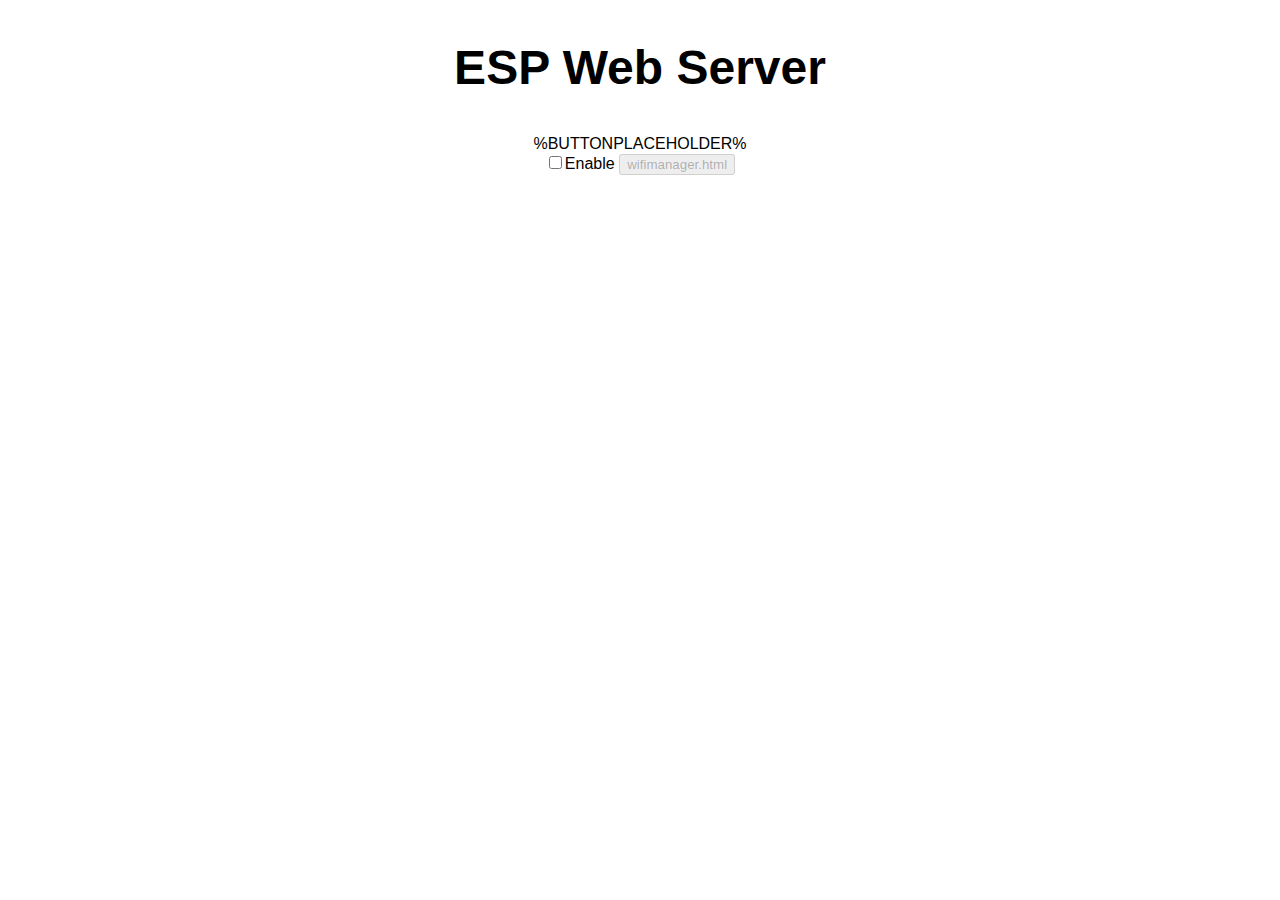
==== data/index.html @ 8a3dcfd0 "start repository" ====
<!DOCTYPE HTML>
<html>

<head>
  <meta name="viewport" content="width=device-width, initial-scale=1">
  <style>
    html {
      font-family: Arial;
      display: inline-block;
      text-align: center;
    }

    h2 {
      font-size: 3.0rem;
    }

    p {
      font-size: 3.0rem;
    }

    body {
      max-width: 600px;
      margin: 0px auto;
      padding-bottom: 25px;
    }

    .switch {
      position: relative;
      display: inline-block;
      width: 120px;
      height: 68px
    }

    .switch input {
      display: none
    }

    .slider {
      position: absolute;
      top: 0;
      left: 0;
      right: 0;
      bottom: 0;
      background-color: #ccc;
      border-radius: 34px
    }

    .slider:before {
      position: absolute;
      content: "";
      height: 52px;
      width: 52px;
      left: 8px;
      bottom: 8px;
      background-color: #fff;
      -webkit-transition: .4s;
      transition: .4s;
      border-radius: 68px
    }

    input:checked+.slider {
      background-color: #2196F3
    }

    input:checked+.slider:before {
      -webkit-transform: translateX(52px);
      -ms-transform: translateX(52px);
      transform: translateX(52px)
    }
  </style>
</head>

<body>
  <h2>ESP Web Server</h2>
  %BUTTONPLACEHOLDER%
  <script>function toggleCheckbox(element) {
      var xhr = new XMLHttpRequest();
      if (element.checked) { xhr.open("GET", "/update?relay=" + element.id + "&state=1", true); }
      else { xhr.open("GET", "/update?relay=" + element.id + "&state=0", true); }
      xhr.send();
    }</script>
  <br> <input type="checkbox" id="managecheck"
    onclick='document.getElementById("manage").disabled=!document.getElementById("managecheck").checked;'
    onUnSelect='document.getElementById("resettoap").disabled=!document.getElementById("check").checked;'>Enable
  <input type="button" id="manage" onclick="window.location.href='wifimanager.html';" value="wifimanager.html"
    width="200px" disabled><br>
</body>

</html>
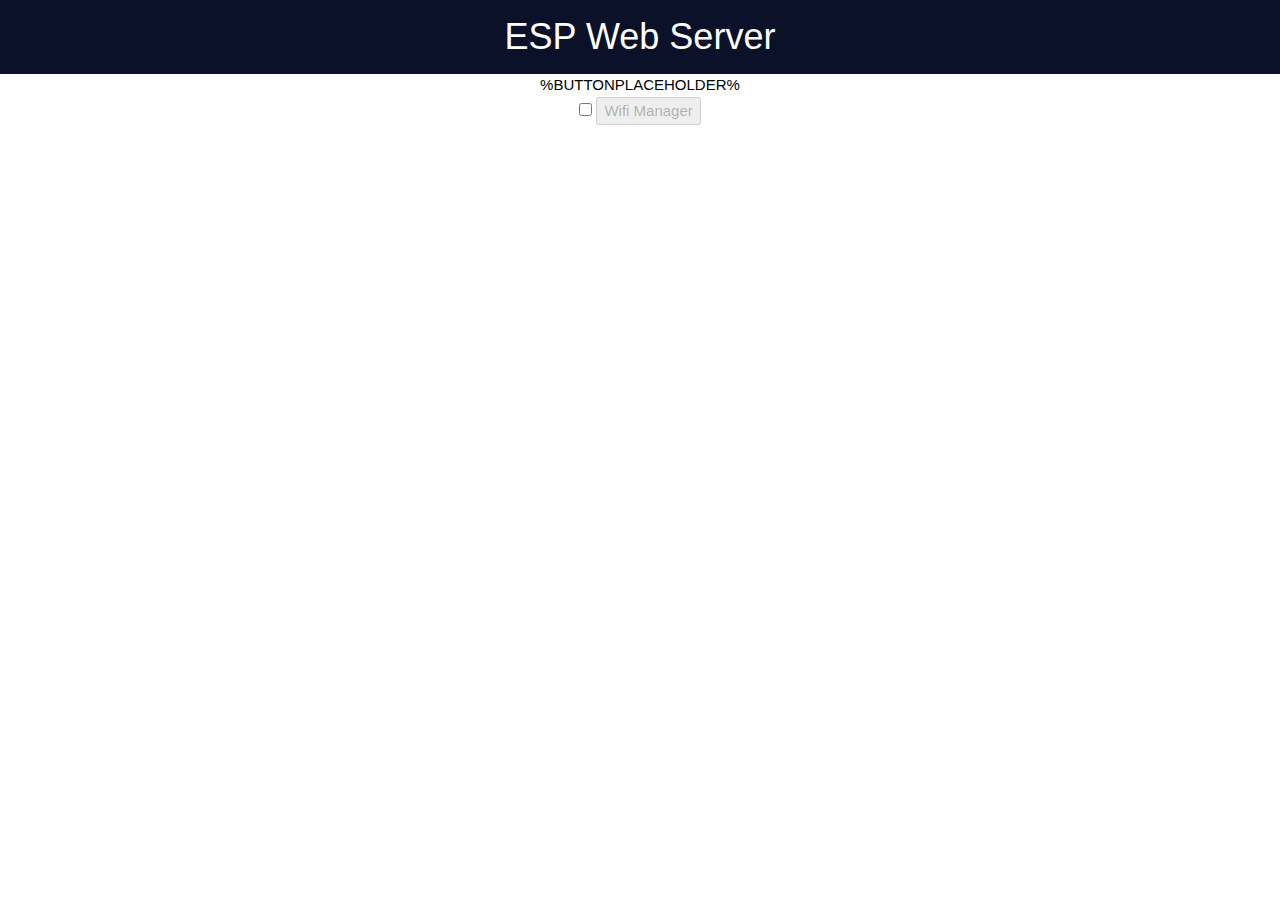
==== commit c514d4bf: "PagWeb sin proteccion pass" ====
--- a/data/index.html
+++ b/data/index.html
@@ -3,75 +3,17 @@
 
 <head>
   <meta name="viewport" content="width=device-width, initial-scale=1">
-  <style>
-    html {
-      font-family: Arial;
-      display: inline-block;
-      text-align: center;
-    }
-
-    h2 {
-      font-size: 3.0rem;
-    }
-
-    p {
-      font-size: 3.0rem;
-    }
-
-    body {
-      max-width: 600px;
-      margin: 0px auto;
-      padding-bottom: 25px;
-    }
-
-    .switch {
-      position: relative;
-      display: inline-block;
-      width: 120px;
-      height: 68px
-    }
-
-    .switch input {
-      display: none
-    }
-
-    .slider {
-      position: absolute;
-      top: 0;
-      left: 0;
-      right: 0;
-      bottom: 0;
-      background-color: #ccc;
-      border-radius: 34px
-    }
-
-    .slider:before {
-      position: absolute;
-      content: "";
-      height: 52px;
-      width: 52px;
-      left: 8px;
-      bottom: 8px;
-      background-color: #fff;
-      -webkit-transition: .4s;
-      transition: .4s;
-      border-radius: 68px
-    }
-
-    input:checked+.slider {
-      background-color: #2196F3
-    }
-
-    input:checked+.slider:before {
-      -webkit-transform: translateX(52px);
-      -ms-transform: translateX(52px);
-      transform: translateX(52px)
-    }
-  </style>
+  <link rel="icon" href="data:,">
+  <link rel="stylesheet" type="text/css" href="style.css">
+  <meta name="viewport" content="width=device-width, initial-scale=1">
+  <link rel="stylesheet" href="https://www.w3schools.com/w3css/4/w3.css">
 </head>
 
 <body>
-  <h2>ESP Web Server</h2>
+  <div class="topnav">
+    <h1>ESP Web Server</h1>
+  </div>
+
   %BUTTONPLACEHOLDER%
   <script>function toggleCheckbox(element) {
       var xhr = new XMLHttpRequest();
@@ -81,8 +23,8 @@
     }</script>
   <br> <input type="checkbox" id="managecheck"
     onclick='document.getElementById("manage").disabled=!document.getElementById("managecheck").checked;'
-    onUnSelect='document.getElementById("resettoap").disabled=!document.getElementById("check").checked;'>Enable
-  <input type="button" id="manage" onclick="window.location.href='wifimanager.html';" value="wifimanager.html"
+    onUnSelect='document.getElementById("resettoap").disabled=!document.getElementById("check").checked;'>
+  <input type="button" id="manage" onclick="window.location.href='wifimanager.html';" value="Wifi Manager"
     width="200px" disabled><br>
 </body>
 
--- a/data/style.css
+++ b/data/style.css
@@ -0,0 +1,185 @@
+html {
+  font-family: Arial, Helvetica, sans-serif;
+  display: inline-block;
+  text-align: center;
+}
+
+h1 {
+  font-size: 1.8rem;
+  color: white;
+}
+
+p {
+  font-size: 1.4rem;
+}
+
+.topnav {
+  overflow: hidden;
+  background-color: #0A1128;
+}
+
+body {
+  margin: 0;
+}
+
+.content {
+  padding: 5%;
+}
+
+.card-grid {
+  max-width: 800px;
+  margin: 0 auto;
+  display: grid;
+  grid-gap: 2rem;
+  grid-template-columns: repeat(auto-fit, minmax(300px, 1fr));
+}
+
+.card {
+  background-color: white;
+  box-shadow: 2px 2px 12px 1px rgba(140, 140, 140, .5);
+
+}
+
+.card-title {
+  font-size: 1.2rem;
+  font-weight: bold;
+  color: #034078
+}
+
+input[type=submit] {
+  border: none;
+  color: #FEFCFB;
+  background-color: #034078;
+  padding: 15px 15px;
+  text-align: center;
+  text-decoration: none;
+  display: inline-block;
+  font-size: 16px;
+  width: 100px;
+  margin-right: 10px;
+  border-radius: 4px;
+  transition-duration: 0.4s;
+}
+
+input[type=submit]:hover {
+  background-color: #1282A2;
+}
+
+input[type=text], input[type=number], select {
+  width: 25%;
+  padding: 5px 20px;
+  text-align: center;
+  display: inline-block;
+  border: 1px solid #ccc;
+  border-radius: 40px;
+  box-sizing: border-box;
+  margin-right: auto;
+  margin-left: auto;
+}
+
+#pwinput {
+  width: 25%;
+  padding: 5px 25px;
+  display: inline-block;
+  text-align: center;
+  border: 1px solid #ccc;
+  border-radius: 40px;
+  box-sizing: border-box;
+  margin-right: auto;
+  margin-left: auto;
+}
+
+#pwtext {
+  font-weight: bold;
+  width: 50%;
+}
+
+#ShowPass {
+  font-size: smaller;
+}
+
+
+label {
+  font-size: 1.2rem;
+}
+
+.value {
+  font-size: 1.2rem;
+  color: #1282A2;
+}
+
+.state {
+  font-size: 1.2rem;
+  color: #1282A2;
+}
+
+button {
+  border: none;
+  color: #FEFCFB;
+  padding: 15px 32px;
+  text-align: center;
+  font-size: 16px;
+  width: 100px;
+  border-radius: 4px;
+  transition-duration: 0.4s;
+}
+
+.button-on {
+  background-color: #034078;
+}
+
+.button-on:hover {
+  background-color: #1282A2;
+}
+
+.button-off {
+  background-color: #858585;
+}
+
+.button-off:hover {
+  background-color: #252524;
+}
+
+.switch {
+  position: relative;
+  display: inline-block;
+  width: 120px;
+  height: 68px
+}
+
+.switch input {
+  display: none
+}
+
+.slider {
+  position: absolute;
+  top: 0;
+  left: 0;
+  right: 0;
+  bottom: 0;
+  background-color: #ccc;
+  border-radius: 34px
+}
+
+.slider:before {
+  position: absolute;
+  content: "";
+  height: 52px;
+  width: 52px;
+  left: 8px;
+  bottom: 8px;
+  background-color: #fff;
+  -webkit-transition: .4s;
+  transition: .4s;
+  border-radius: 68px
+}
+
+input:checked+.slider {
+  background-color: #2196F3
+}
+
+input:checked+.slider:before {
+  -webkit-transform: translateX(52px);
+  -ms-transform: translateX(52px);
+  transform: translateX(52px)
+}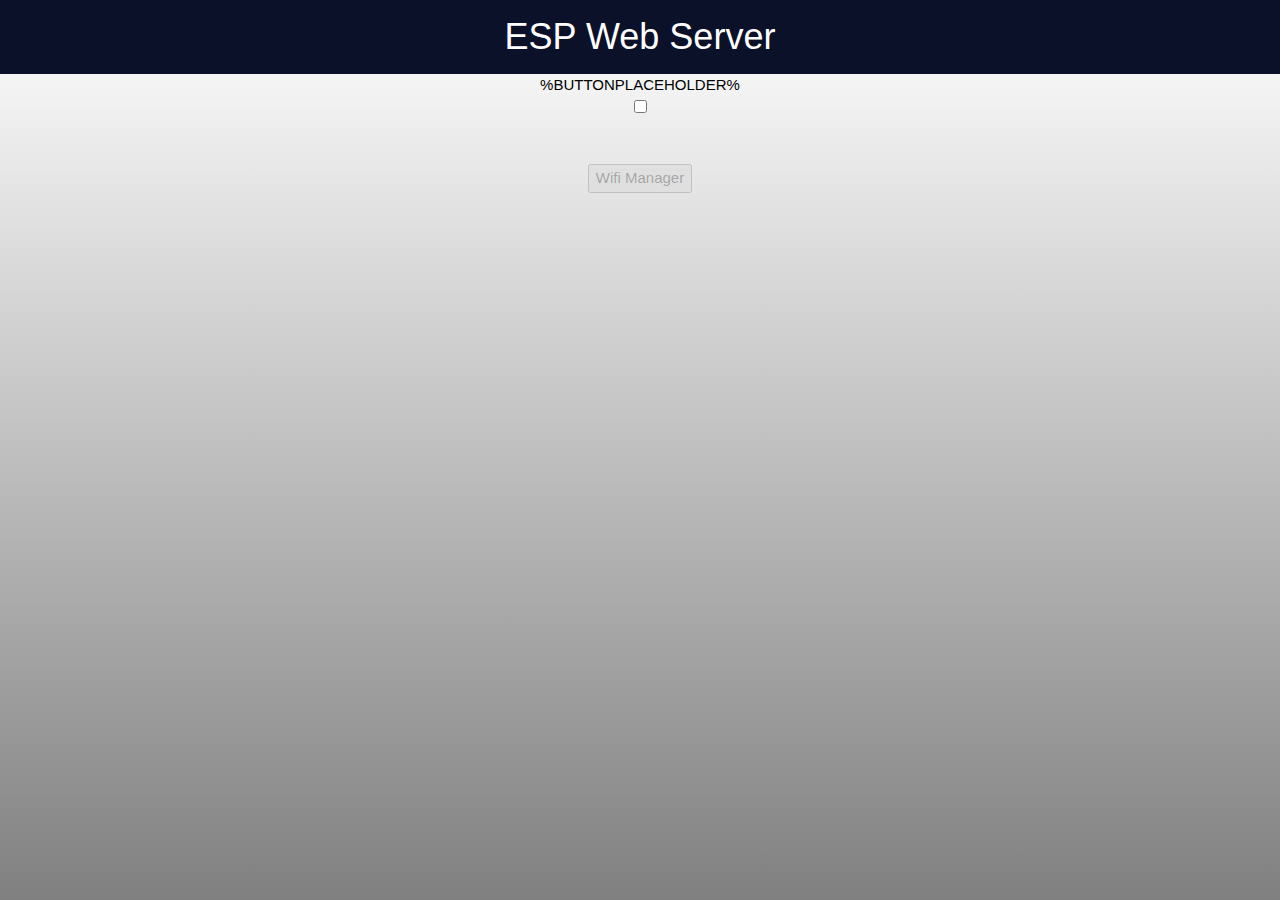
==== commit e8fdc300: "se completan los campos vacios" ====
--- a/data/index.html
+++ b/data/index.html
@@ -2,30 +2,32 @@
 <html>
 
 <head>
-  <meta name="viewport" content="width=device-width, initial-scale=1">
-  <link rel="icon" href="data:,">
-  <link rel="stylesheet" type="text/css" href="style.css">
-  <meta name="viewport" content="width=device-width, initial-scale=1">
-  <link rel="stylesheet" href="https://www.w3schools.com/w3css/4/w3.css">
+    <meta name="viewport" content="width=device-width, initial-scale=1">
+    <link rel="icon" href="data:,">
+    <link rel="stylesheet" type="text/css" href="style.css">
+    <meta name="viewport" content="width=device-width, initial-scale=1">
+    <link rel="stylesheet" href="https://www.w3schools.com/w3css/4/w3.css">
 </head>
 
 <body>
-  <div class="topnav">
-    <h1>ESP Web Server</h1>
-  </div>
+    <div class="topnav">
+        <h1>ESP Web Server</h1>
+    </div>
 
-  %BUTTONPLACEHOLDER%
-  <script>function toggleCheckbox(element) {
-      var xhr = new XMLHttpRequest();
-      if (element.checked) { xhr.open("GET", "/update?relay=" + element.id + "&state=1", true); }
-      else { xhr.open("GET", "/update?relay=" + element.id + "&state=0", true); }
-      xhr.send();
-    }</script>
-  <br> <input type="checkbox" id="managecheck"
-    onclick='document.getElementById("manage").disabled=!document.getElementById("managecheck").checked;'
-    onUnSelect='document.getElementById("resettoap").disabled=!document.getElementById("check").checked;'>
-  <input type="button" id="manage" onclick="window.location.href='wifimanager.html';" value="Wifi Manager"
-    width="200px" disabled><br>
+    %BUTTONPLACEHOLDER%
+    <script>
+        function toggleCheckbox(element) {
+            var xhr = new XMLHttpRequest();
+            if (element.checked) {
+                xhr.open("GET", "/update?relay=" + element.id + "&state=1", true);
+            } else {
+                xhr.open("GET", "/update?relay=" + element.id + "&state=0", true);
+            }
+            xhr.send();
+        }
+    </script>
+    <br> <input type="checkbox" id="managecheck" onclick='document.getElementById("manage").disabled=!document.getElementById("managecheck").checked;' onUnSelect='document.getElementById("resettoap").disabled=!document.getElementById("check").checked;'>    <br><br><br>
+    <input type="button" id="manage" onclick="window.location.href='wifimanager.html';" value="Wifi Manager" width="200px" disabled><br>
 </body>
 
 </html>--- a/data/style.css
+++ b/data/style.css
@@ -1,185 +1,193 @@
 html {
-  font-family: Arial, Helvetica, sans-serif;
-  display: inline-block;
-  text-align: center;
+    font-family: Arial, Helvetica, sans-serif;
+    display: inline-block;
+    text-align: center;
+    height: 100%;
 }
 
 h1 {
-  font-size: 1.8rem;
-  color: white;
+    font-size: 1.8rem;
+    color: white;
+}
+
+h4 {
+    color: #0A1128;
 }
 
 p {
-  font-size: 1.4rem;
+    font-size: 1.4rem;
 }
 
 .topnav {
-  overflow: hidden;
-  background-color: #0A1128;
+    overflow: hidden;
+    background-color: #0A1128;
 }
 
 body {
-  margin: 0;
+    margin: 0;
+    background-color: #343434;
+    background-image: linear-gradient(white, grey);
 }
 
 .content {
-  padding: 5%;
+    padding: 5%;
 }
 
 .card-grid {
-  max-width: 800px;
-  margin: 0 auto;
-  display: grid;
-  grid-gap: 2rem;
-  grid-template-columns: repeat(auto-fit, minmax(300px, 1fr));
+    max-width: 800px;
+    margin: 0 auto;
+    display: grid;
+    grid-gap: 2rem;
+    grid-template-columns: repeat(auto-fit, minmax(300px, 1fr));
 }
 
 .card {
-  background-color: white;
-  box-shadow: 2px 2px 12px 1px rgba(140, 140, 140, .5);
-
+    background-color: white;
+    box-shadow: 2px 2px 12px 1px rgba(140, 140, 140, .5);
 }
 
 .card-title {
-  font-size: 1.2rem;
-  font-weight: bold;
-  color: #034078
+    font-size: 1.2rem;
+    font-weight: bold;
+    color: #034078
 }
 
 input[type=submit] {
-  border: none;
-  color: #FEFCFB;
-  background-color: #034078;
-  padding: 15px 15px;
-  text-align: center;
-  text-decoration: none;
-  display: inline-block;
-  font-size: 16px;
-  width: 100px;
-  margin-right: 10px;
-  border-radius: 4px;
-  transition-duration: 0.4s;
+    border: none;
+    color: #FEFCFB;
+    background-color: #034078;
+    padding: 15px 15px;
+    text-align: center;
+    text-decoration: none;
+    display: inline-block;
+    font-size: 16px;
+    width: 100px;
+    margin-right: 10px;
+    border-radius: 4px;
+    transition-duration: 0.4s;
 }
 
 input[type=submit]:hover {
-  background-color: #1282A2;
+    background-color: #1282A2;
 }
 
-input[type=text], input[type=number], select {
-  width: 25%;
-  padding: 5px 20px;
-  text-align: center;
-  display: inline-block;
-  border: 1px solid #ccc;
-  border-radius: 40px;
-  box-sizing: border-box;
-  margin-right: auto;
-  margin-left: auto;
+input[type=text],
+input[type=number],
+select {
+    width: 25%;
+    padding: 5px 20px;
+    text-align: center;
+    display: inline-block;
+    border: 1px solid #ccc;
+    border-radius: 40px;
+    box-sizing: border-box;
+    margin-right: auto;
+    margin-left: auto;
 }
 
 #pwinput {
-  width: 25%;
-  padding: 5px 25px;
-  display: inline-block;
-  text-align: center;
-  border: 1px solid #ccc;
-  border-radius: 40px;
-  box-sizing: border-box;
-  margin-right: auto;
-  margin-left: auto;
+    width: 25%;
+    padding: 5px 25px;
+    display: inline-block;
+    text-align: center;
+    border: 1px solid #ccc;
+    border-radius: 40px;
+    box-sizing: border-box;
+    margin-right: auto;
+    margin-left: 29px;
 }
 
 #pwtext {
-  font-weight: bold;
-  width: 50%;
+    font-weight: bold;
+    width: 50%;
 }
 
 #ShowPass {
-  font-size: smaller;
+    font-size: smaller;
 }
 
-
 label {
-  font-size: 1.2rem;
+    font-size: 1.2rem;
+    color: #0A1128;
 }
 
 .value {
-  font-size: 1.2rem;
-  color: #1282A2;
+    font-size: 1.2rem;
+    color: #1282A2;
 }
 
 .state {
-  font-size: 1.2rem;
-  color: #1282A2;
+    font-size: 1.2rem;
+    color: #1282A2;
 }
 
 button {
-  border: none;
-  color: #FEFCFB;
-  padding: 15px 32px;
-  text-align: center;
-  font-size: 16px;
-  width: 100px;
-  border-radius: 4px;
-  transition-duration: 0.4s;
+    border: none;
+    color: #FEFCFB;
+    padding: 15px 32px;
+    text-align: center;
+    font-size: 16px;
+    width: 100px;
+    border-radius: 4px;
+    transition-duration: 0.4s;
 }
 
 .button-on {
-  background-color: #034078;
+    background-color: #034078;
 }
 
 .button-on:hover {
-  background-color: #1282A2;
+    background-color: #1282A2;
 }
 
 .button-off {
-  background-color: #858585;
+    background-color: #858585;
 }
 
 .button-off:hover {
-  background-color: #252524;
+    background-color: #252524;
 }
 
 .switch {
-  position: relative;
-  display: inline-block;
-  width: 120px;
-  height: 68px
+    position: relative;
+    display: inline-block;
+    width: 120px;
+    height: 68px
 }
 
 .switch input {
-  display: none
+    display: none
 }
 
 .slider {
-  position: absolute;
-  top: 0;
-  left: 0;
-  right: 0;
-  bottom: 0;
-  background-color: #ccc;
-  border-radius: 34px
+    position: absolute;
+    top: 0;
+    left: 0;
+    right: 0;
+    bottom: 0;
+    background-color: grey;
+    border-radius: 34px
 }
 
 .slider:before {
-  position: absolute;
-  content: "";
-  height: 52px;
-  width: 52px;
-  left: 8px;
-  bottom: 8px;
-  background-color: #fff;
-  -webkit-transition: .4s;
-  transition: .4s;
-  border-radius: 68px
+    position: absolute;
+    content: "";
+    height: 52px;
+    width: 52px;
+    left: 8px;
+    bottom: 8px;
+    background-color: #fff;
+    -webkit-transition: .4s;
+    transition: .4s;
+    border-radius: 68px
 }
 
 input:checked+.slider {
-  background-color: #2196F3
+    background-color: #0A1128
 }
 
 input:checked+.slider:before {
-  -webkit-transform: translateX(52px);
-  -ms-transform: translateX(52px);
-  transform: translateX(52px)
+    -webkit-transform: translateX(52px);
+    -ms-transform: translateX(52px);
+    transform: translateX(52px)
 }